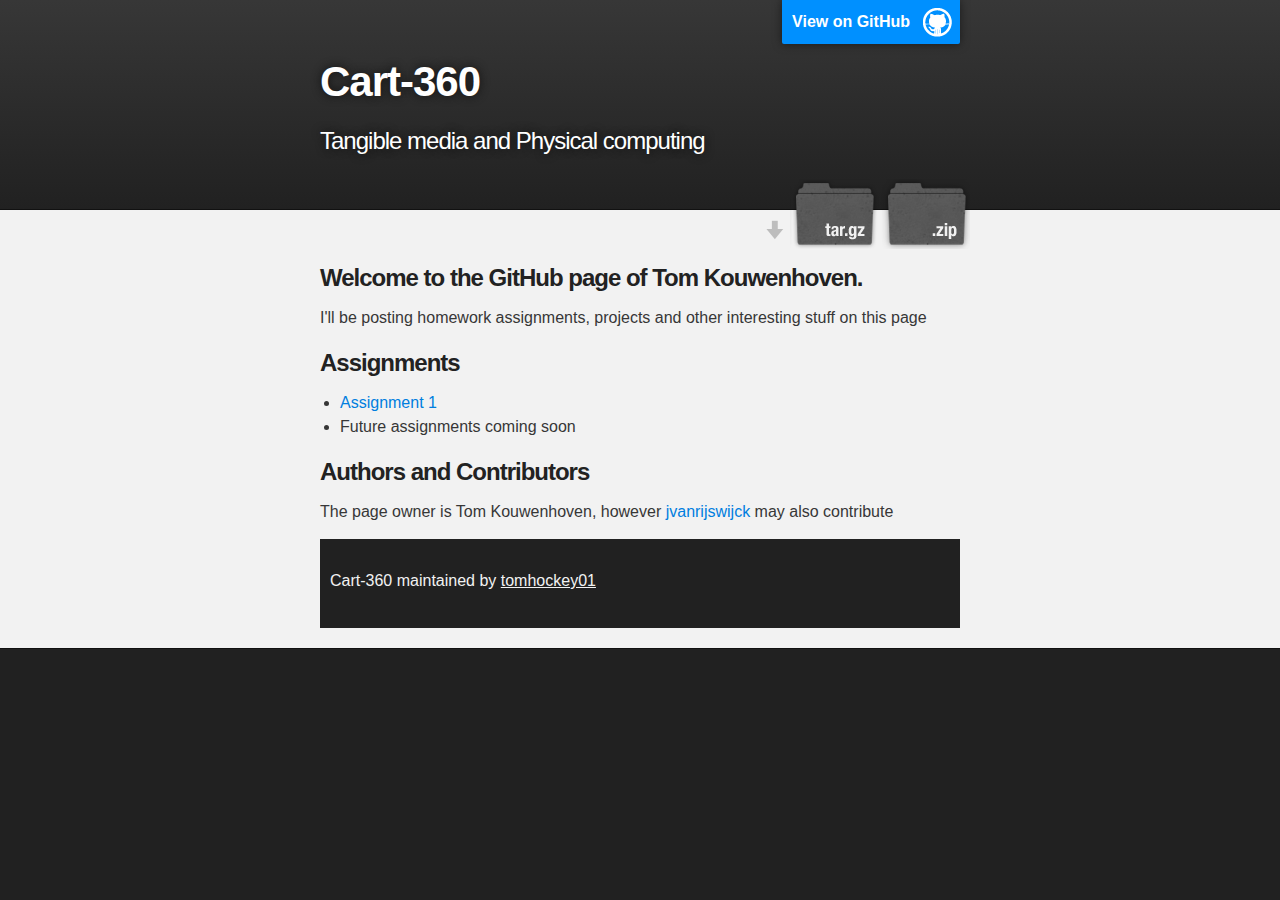
==== index.html @ cbb910bd "test" ====
<!DOCTYPE html>
<html>

  <head>
    <meta charset='utf-8'>
    <meta http-equiv="X-UA-Compatible" content="chrome=1">
    <meta name="description" content="Cart-360 : Tangible media and Physical computing">

    <link rel="stylesheet" type="text/css" media="screen" href="stylesheets/stylesheet.css">

    <title>Cart-360</title>
  </head>

  <body>

    <!-- HEADER -->
    <div id="header_wrap" class="outer">
        <header class="inner">
          <a id="forkme_banner" href="https://github.com/tomhockey01/CART-360">View on GitHub</a>

          <h1 id="project_title">Cart-360</h1>
          <h2 id="project_tagline">Tangible media and Physical computing</h2>

            <section id="downloads">
              <a class="zip_download_link" href="https://github.com/tomhockey01/CART-360/zipball/master">Download this project as a .zip file</a>
              <a class="tar_download_link" href="https://github.com/tomhockey01/CART-360/tarball/master">Download this project as a tar.gz file</a>
            </section>
        </header>
    </div>

    <!-- MAIN CONTENT -->
    <div id="main_content_wrap" class="outer">
      <section id="main_content" class="inner">
        <h3>
<a id="welcome-to-the-github-page-of-tom-kouwenhoven" class="anchor" href="#welcome-to-the-github-page-of-tom-kouwenhoven" aria-hidden="true"><span aria-hidden="true" class="octicon octicon-link"></span></a>Welcome to the GitHub page of Tom Kouwenhoven.</h3>

<p>I'll be posting homework assignments, projects and other interesting stuff on this page </p>
          
<h3>Assignments</h3>
          <ul>
            <li><a href="Assignment1.html">Assignment 1</a></li>
            <li>Future assignments coming soon </li>
          </ul>

<h3>
<a id="authors-and-contributors" class="anchor" href="#authors-and-contributors" aria-hidden="true"><span aria-hidden="true" class="octicon octicon-link"></span></a>Authors and Contributors</h3>

<p>The page owner is Tom Kouwenhoven, however <a href="https://github.com/jvanrijswijck">jvanrijswijck</a> may also contribute</p>

    <!-- FOOTER  -->
    <div id="footer_wrap" class="outer">
      <footer class="inner">
        <p class="copyright">Cart-360 maintained by <a href="https://github.com/tomhockey01">tomhockey01</a></p>
      </footer>
    </div>

    

  </body>
</html>
---- stylesheets/stylesheet.css ----
/*******************************************************************************
Slate Theme for GitHub Pages
by Jason Costello, @jsncostello
*******************************************************************************/

@import url(github-light.css);

/*******************************************************************************
MeyerWeb Reset
*******************************************************************************/

html, body, div, span, applet, object, iframe,
h1, h2, h3, h4, h5, h6, p, blockquote, pre,
a, abbr, acronym, address, big, cite, code,
del, dfn, em, img, ins, kbd, q, s, samp,
small, strike, strong, sub, sup, tt, var,
b, u, i, center,
dl, dt, dd, ol, ul, li,
fieldset, form, label, legend,
table, caption, tbody, tfoot, thead, tr, th, td,
article, aside, canvas, details, embed,
figure, figcaption, footer, header, hgroup,
menu, nav, output, ruby, section, summary,
time, mark, audio, video {
  margin: 0;
  padding: 0;
  border: 0;
  font: inherit;
  vertical-align: baseline;
}

/* HTML5 display-role reset for older browsers */
article, aside, details, figcaption, figure,
footer, header, hgroup, menu, nav, section {
  display: block;
}

ol, ul {
  list-style: none;
}

table {
  border-collapse: collapse;
  border-spacing: 0;
}

/*******************************************************************************
Theme Styles
*******************************************************************************/


.wrapper_ass1_total_affordances{
    width:100%;
    overflow: hidden;
}

.wrapper_materials{
    float:left;
}

.wrapper_affordances{
    float:right;
}

.title{
    font-weight: bold;
}

body {
  box-sizing: border-box;
  color:#373737;
  background: #212121;
  font-size: 16px;
  font-family: 'Myriad Pro', Calibri, Helvetica, Arial, sans-serif;
  line-height: 1.5;
  -webkit-font-smoothing: antialiased;
}

h1, h2, h3, h4, h5, h6 {
  margin: 10px 0;
  font-weight: 700;
  color:#222222;
  font-family: 'Lucida Grande', 'Calibri', Helvetica, Arial, sans-serif;
  letter-spacing: -1px;
}

h1 {
  font-size: 36px;
  font-weight: 700;
}

h2 {
  padding-bottom: 10px;
  font-size: 32px;
  background: url('../images/bg_hr.png') repeat-x bottom;
}

h3 {
  font-size: 24px;
}

h4 {
  font-size: 21px;
}

h5 {
  font-size: 18px;
}

h6 {
  font-size: 16px;
}

p {
  margin: 10px 0 15px 0;
}

footer p {
  color: #f2f2f2;
}

a {
  text-decoration: none;
  color: #007edf;
  text-shadow: none;

  transition: color 0.5s ease;
  transition: text-shadow 0.5s ease;
  -webkit-transition: color 0.5s ease;
  -webkit-transition: text-shadow 0.5s ease;
  -moz-transition: color 0.5s ease;
  -moz-transition: text-shadow 0.5s ease;
  -o-transition: color 0.5s ease;
  -o-transition: text-shadow 0.5s ease;
  -ms-transition: color 0.5s ease;
  -ms-transition: text-shadow 0.5s ease;
}

a:hover, a:focus {text-decoration: underline;}

footer a {
  color: #F2F2F2;
  text-decoration: underline;
}

em {
  font-style: italic;
}

strong {
  font-weight: bold;
}

img {
  position: relative;
  margin: 0 auto;
  max-width: 739px;
  padding: 5px;
  margin: 10px 0 10px 0;
  border: 1px solid #ebebeb;

  box-shadow: 0 0 5px #ebebeb;
  -webkit-box-shadow: 0 0 5px #ebebeb;
  -moz-box-shadow: 0 0 5px #ebebeb;
  -o-box-shadow: 0 0 5px #ebebeb;
  -ms-box-shadow: 0 0 5px #ebebeb;
}

p img {
  display: inline;
  margin: 0;
  padding: 0;
  vertical-align: middle;
  text-align: center;
  border: none;
}

pre, code {
  width: 100%;
  color: #222;
  background-color: #fff;

  font-family: Monaco, "Bitstream Vera Sans Mono", "Lucida Console", Terminal, monospace;
  font-size: 14px;

  border-radius: 2px;
  -moz-border-radius: 2px;
  -webkit-border-radius: 2px;
}

pre {
  width: 100%;
  padding: 10px;
  box-shadow: 0 0 10px rgba(0,0,0,.1);
  overflow: auto;
}

code {
  padding: 3px;
  margin: 0 3px;
  box-shadow: 0 0 10px rgba(0,0,0,.1);
}

pre code {
  display: block;
  box-shadow: none;
}

blockquote {
  color: #666;
  margin-bottom: 20px;
  padding: 0 0 0 20px;
  border-left: 3px solid #bbb;
}


ul, ol, dl {
  margin-bottom: 15px
}

ul {
  list-style-position: inside;
  list-style: disc;
  padding-left: 20px;
}

ol {
  list-style-position: inside;
  list-style: decimal;
  padding-left: 20px;
}

dl dt {
  font-weight: bold;
}

dl dd {
  padding-left: 20px;
  font-style: italic;
}

dl p {
  padding-left: 20px;
  font-style: italic;
}

hr {
  height: 1px;
  margin-bottom: 5px;
  border: none;
  background: url('../images/bg_hr.png') repeat-x center;
}

table {
  border: 1px solid #373737;
  margin-bottom: 20px;
  text-align: left;
 }

th {
  font-family: 'Lucida Grande', 'Helvetica Neue', Helvetica, Arial, sans-serif;
  padding: 10px;
  background: #373737;
  color: #fff;
 }

td {
  padding: 10px;
  border: 1px solid #373737;
 }

form {
  background: #f2f2f2;
  padding: 20px;
}

/*******************************************************************************
Full-Width Styles
*******************************************************************************/

.outer {
  width: 100%;
}

.inner {
  position: relative;
  max-width: 640px;
  padding: 20px 10px;
  margin: 0 auto;
}

#forkme_banner {
  display: block;
  position: absolute;
  top:0;
  right: 10px;
  z-index: 10;
  padding: 10px 50px 10px 10px;
  color: #fff;
  background: url('../images/blacktocat.png') #0090ff no-repeat 95% 50%;
  font-weight: 700;
  box-shadow: 0 0 10px rgba(0,0,0,.5);
  border-bottom-left-radius: 2px;
  border-bottom-right-radius: 2px;
}

#header_wrap {
  background: #212121;
  background: -moz-linear-gradient(top, #373737, #212121);
  background: -webkit-linear-gradient(top, #373737, #212121);
  background: -ms-linear-gradient(top, #373737, #212121);
  background: -o-linear-gradient(top, #373737, #212121);
  background: linear-gradient(top, #373737, #212121);
}

#header_wrap .inner {
  padding: 50px 10px 30px 10px;
}

#project_title {
  margin: 0;
  color: #fff;
  font-size: 42px;
  font-weight: 700;
  text-shadow: #111 0px 0px 10px;
}

#project_tagline {
  color: #fff;
  font-size: 24px;
  font-weight: 300;
  background: none;
  text-shadow: #111 0px 0px 10px;
}

#downloads {
  position: absolute;
  width: 210px;
  z-index: 10;
  bottom: -40px;
  right: 0;
  height: 70px;
  background: url('../images/icon_download.png') no-repeat 0% 90%;
}

.zip_download_link {
  display: block;
  float: right;
  width: 90px;
  height:70px;
  text-indent: -5000px;
  overflow: hidden;
  background: url(../images/sprite_download.png) no-repeat bottom left;
}

.tar_download_link {
  display: block;
  float: right;
  width: 90px;
  height:70px;
  text-indent: -5000px;
  overflow: hidden;
  background: url(../images/sprite_download.png) no-repeat bottom right;
  margin-left: 10px;
}

.zip_download_link:hover {
  background: url(../images/sprite_download.png) no-repeat top left;
}

.tar_download_link:hover {
  background: url(../images/sprite_download.png) no-repeat top right;
}

#main_content_wrap {
  background: #f2f2f2;
  border-top: 1px solid #111;
  border-bottom: 1px solid #111;
}

#main_content {
  padding-top: 40px;
}

#footer_wrap {
  background: #212121;
}



/*******************************************************************************
Small Device Styles
*******************************************************************************/

@media screen and (max-width: 480px) {
  body {
    font-size:14px;
  }

  #downloads {
    display: none;
  }

  .inner {
    min-width: 320px;
    max-width: 480px;
  }

  #project_title {
  font-size: 32px;
  }

  h1 {
    font-size: 28px;
  }

  h2 {
    font-size: 24px;
  }

  h3 {
    font-size: 21px;
  }

  h4 {
    font-size: 18px;
  }

  h5 {
    font-size: 14px;
  }

  h6 {
    font-size: 12px;
  }

  code, pre {
    min-width: 320px;
    max-width: 480px;
    font-size: 11px;
  }

}
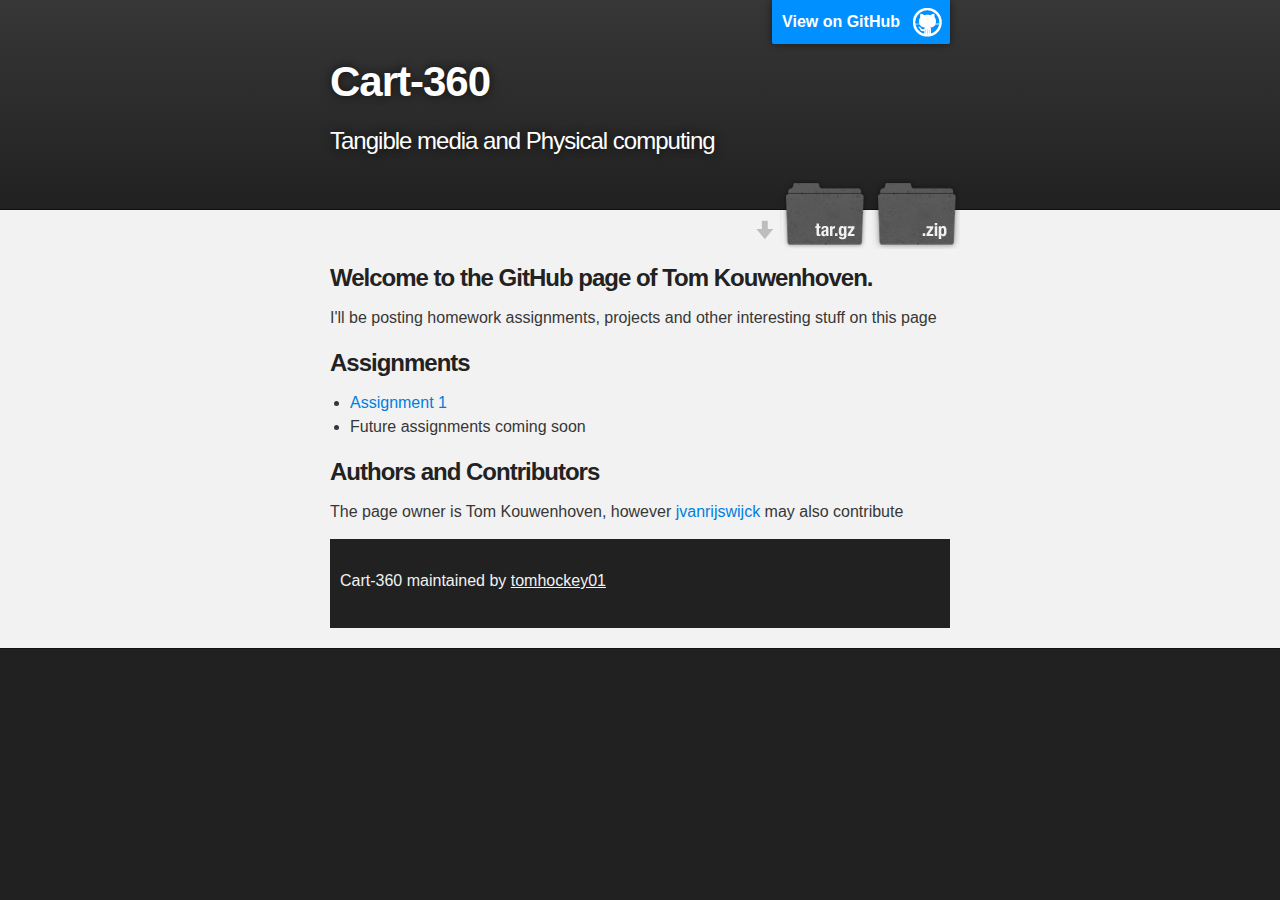
==== commit a149fab4: "update video & fixed view/download links" ====
--- a/index.html
+++ b/index.html
@@ -16,14 +16,14 @@
     <!-- HEADER -->
     <div id="header_wrap" class="outer">
         <header class="inner">
-          <a id="forkme_banner" href="https://github.com/tomhockey01/CART-360">View on GitHub</a>
+          <a id="forkme_banner" href="https://github.com/tomhockey01/CART360">View on GitHub</a>
 
           <h1 id="project_title">Cart-360</h1>
           <h2 id="project_tagline">Tangible media and Physical computing</h2>
 
             <section id="downloads">
-              <a class="zip_download_link" href="https://github.com/tomhockey01/CART-360/zipball/master">Download this project as a .zip file</a>
-              <a class="tar_download_link" href="https://github.com/tomhockey01/CART-360/tarball/master">Download this project as a tar.gz file</a>
+              <a class="zip_download_link" href="https://github.com/tomhockey01/CART360/zipball/master">Download this project as a .zip file</a>
+              <a class="tar_download_link" href="https://github.com/tomhockey01/CART360/tarball/master">Download this project as a tar.gz file</a>
             </section>
         </header>
     </div>
--- a/stylesheets/stylesheet.css
+++ b/stylesheets/stylesheet.css
@@ -49,25 +49,83 @@
 *******************************************************************************/
 
 
+div.img:hover {
+    border: 1px solid #777;
+}
+
+div.img {
+    border: 1px solid #ccc;
+}
+
+div.img img {
+    width: 100%;
+    height: auto;
+}
+
+div.desc {
+    padding: 15px;
+    text-align: center;
+}
+
+.images{
+    overflow: hidden;
+}
+
+* {
+    box-sizing: border-box;
+}
+
+.responsive {
+    padding: 0 5px;
+    float: left;
+    width: 24.99999%;
+}
+
+@media only screen and (max-width: 700px){
+    .responsive {
+        width: 49.99999%;
+        margin: 6px 0;
+    }
+}
+
+@media only screen and (max-width: 500px){
+    .responsive {
+        width: 100%;
+    }
+}
+
+.clearfix:after {
+    content: "";
+    display: table;
+    clear: both;
+}
+
+
+
 .wrapper_ass1_total_affordances{
     width:100%;
     overflow: hidden;
+    text-align: justify;
 }
 
 .wrapper_materials{
     float:left;
+    min-width: 35%;
 }
 
 .wrapper_affordances{
     float:right;
+    width:65%;
 }
 
 .title{
     font-weight: bold;
 }
 
+
 body {
   box-sizing: border-box;
+    text-align: justify;
   color:#373737;
   background: #212121;
   font-size: 16px;
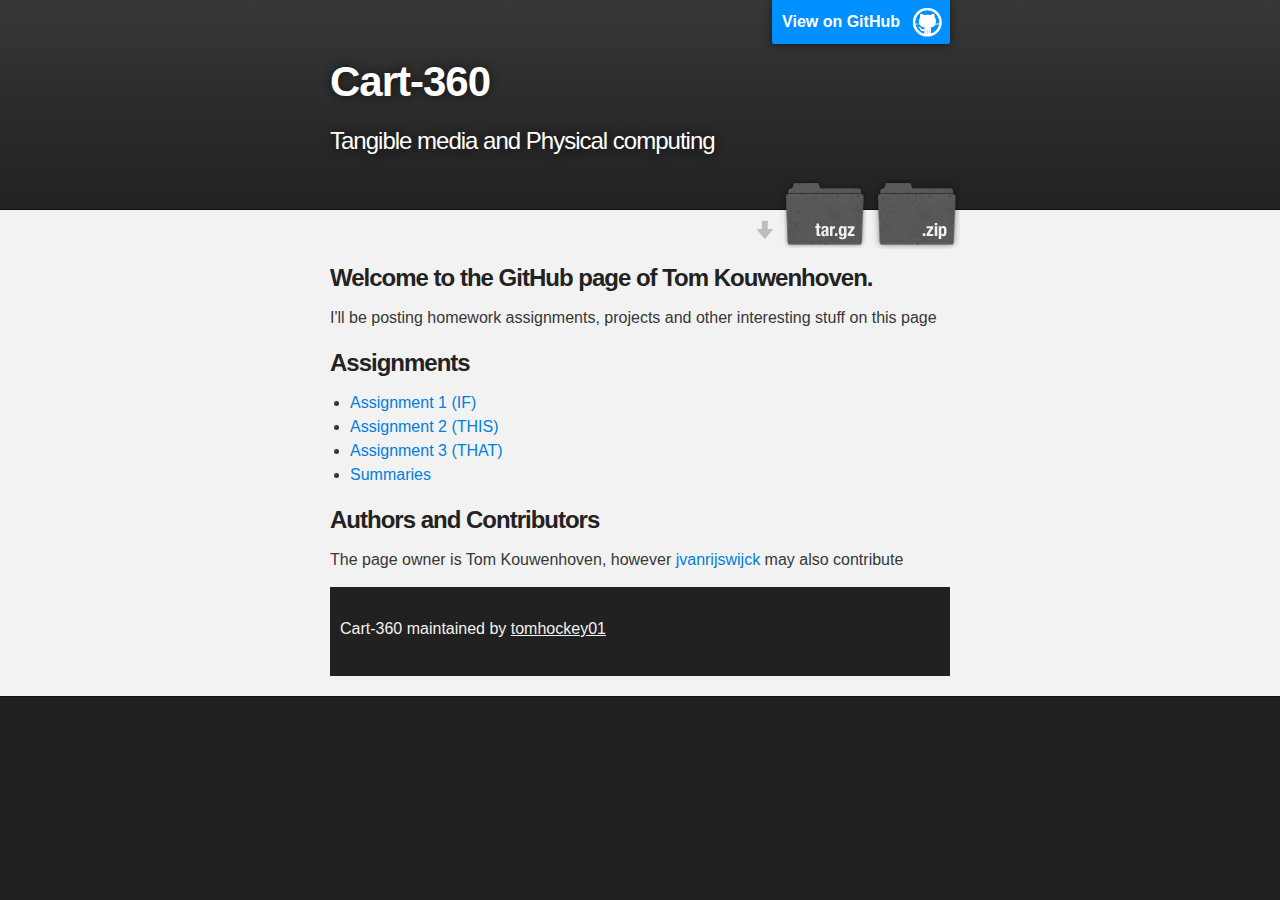
==== commit e37f26cb: "upload and update summaries" ====
--- a/index.html
+++ b/index.html
@@ -38,8 +38,10 @@
           
 <h3>Assignments</h3>
           <ul>
-            <li><a href="Assignment1.html">Assignment 1</a></li>
-            <li>Future assignments coming soon </li>
+            <li><a href="Assignment1.html">Assignment 1 (IF) </a></li>
+            <li><a href="Assignment2.html">Assignment 2 (THIS)</a></li>
+            <li><a href="Assignment3.html">Assignment 3 (THAT)</a></li>
+            <li><a href="Summaries%20Tom%20Kouwenhoven%20.pdf">Summaries</a></li>
           </ul>
 
 <h3>
